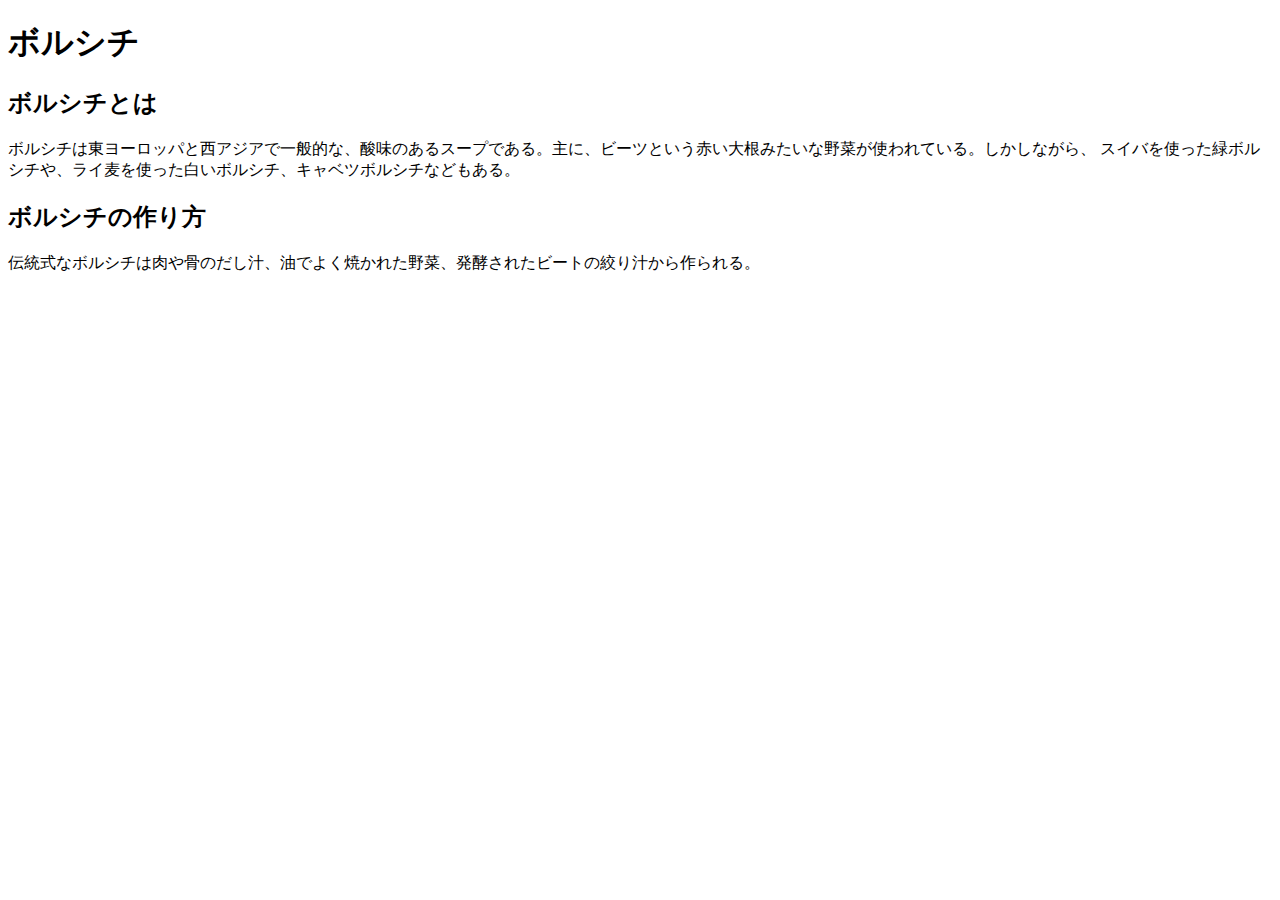
==== Borscht.htm @ 72ff8221 "Create Borscht.htm" ====
<!DOCTYPE html>
<html lang="ja">
    <head>
        <meta charset="UTF-8">
        <title>おいしいボルシチ</title>
    </head>

    <body>
        <h1>
            ボルシチ
        </h1>

        <h2>
            ボルシチとは
        </h2>
        <p>
            ボルシチは東ヨーロッパと西アジアで一般的な、酸味のあるスープである。主に、ビーツという赤い大根みたいな野菜が使われている。しかしながら、
            スイバを使った緑ボルシチや、ライ麦を使った白いボルシチ、キャベツボルシチなどもある。
        </p>

        <h2>
            ボルシチの作り方
        </h2>
        <p>
            伝統式なボルシチは肉や骨のだし汁、油でよく焼かれた野菜、発酵されたビートの絞り汁から作られる。
        </p>

    </body>
</html>
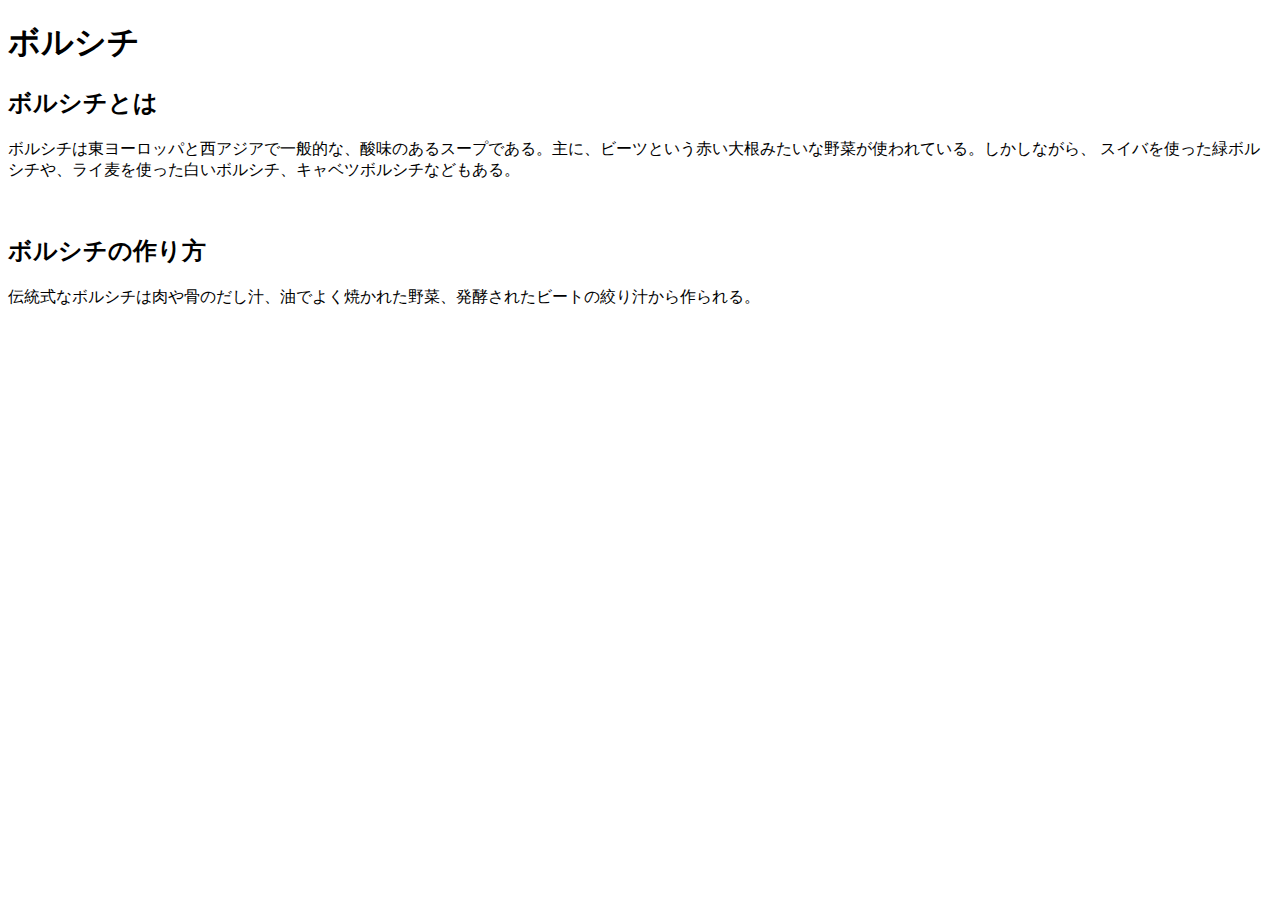
==== commit d5ed698e: "Update Borscht.htm" ====
--- a/Borscht.htm
+++ b/Borscht.htm
@@ -17,6 +17,7 @@
             ボルシチは東ヨーロッパと西アジアで一般的な、酸味のあるスープである。主に、ビーツという赤い大根みたいな野菜が使われている。しかしながら、
             スイバを使った緑ボルシチや、ライ麦を使った白いボルシチ、キャベツボルシチなどもある。
         </p>
+        <br>
 
         <h2>
             ボルシチの作り方
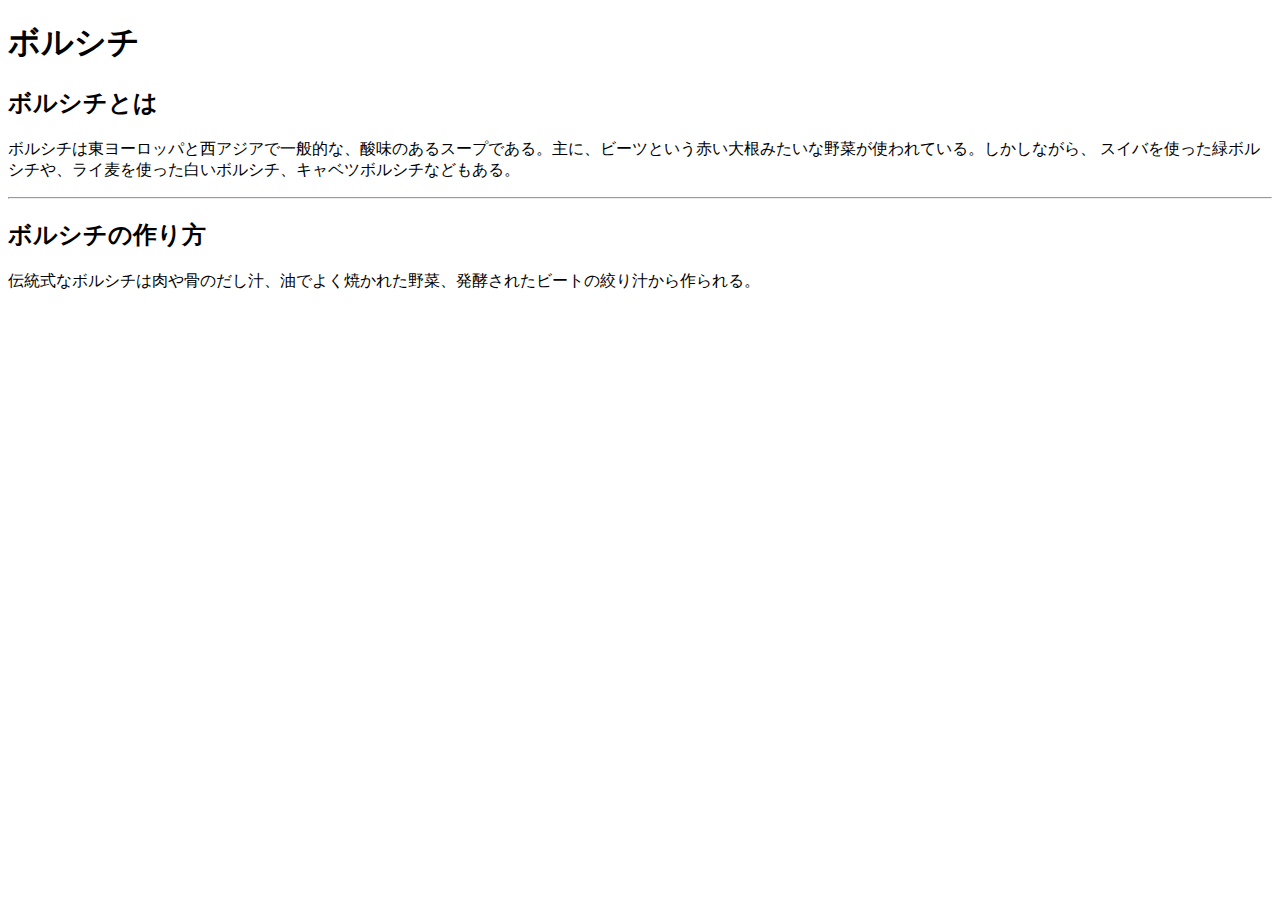
==== commit b43f54b5: "Update Borscht.htm" ====
--- a/Borscht.htm
+++ b/Borscht.htm
@@ -17,7 +17,7 @@
             ボルシチは東ヨーロッパと西アジアで一般的な、酸味のあるスープである。主に、ビーツという赤い大根みたいな野菜が使われている。しかしながら、
             スイバを使った緑ボルシチや、ライ麦を使った白いボルシチ、キャベツボルシチなどもある。
         </p>
-        <br>
+        <hr>
 
         <h2>
             ボルシチの作り方
